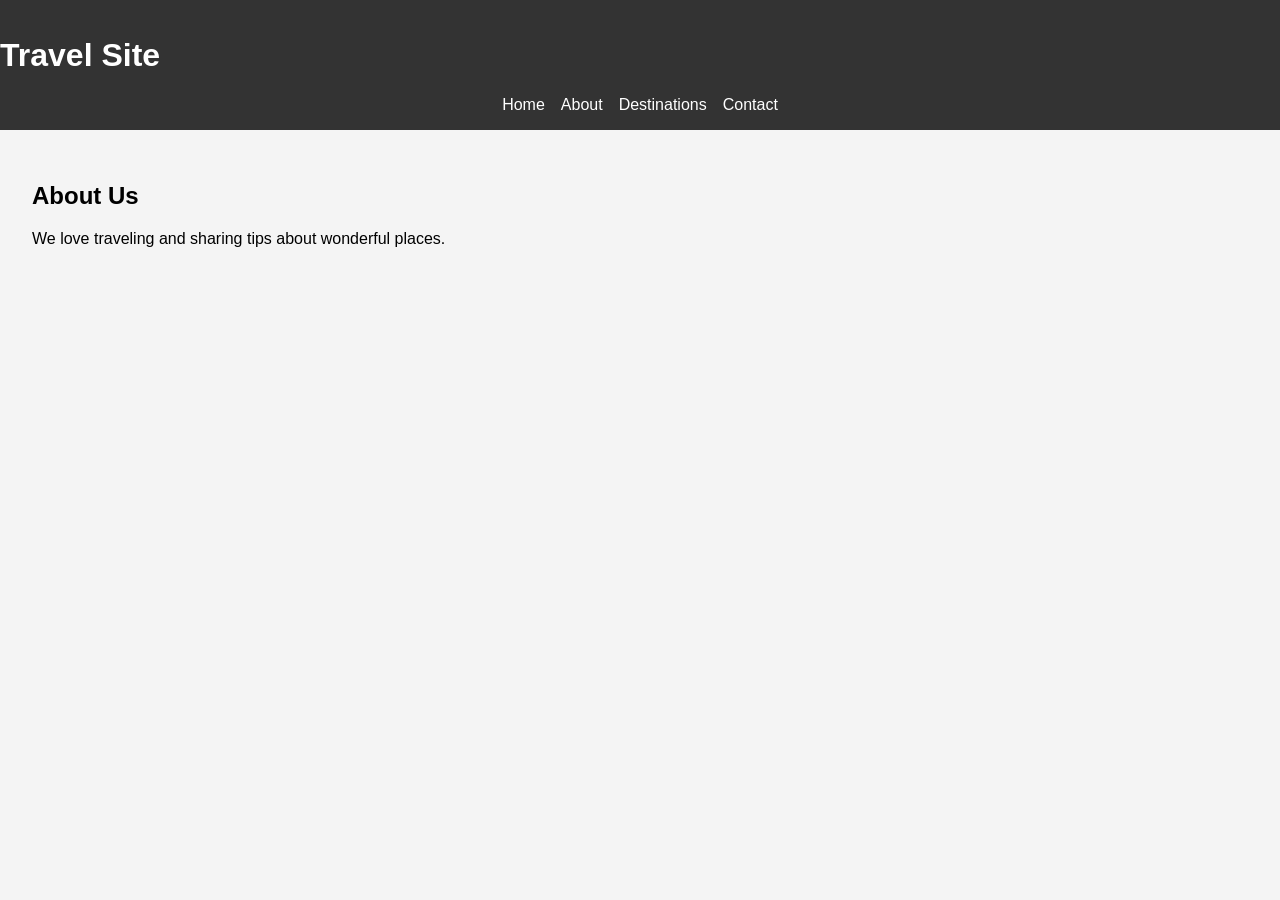
==== about.html @ 4db591f1 "Add basic travel website pages and assets" ====
<!DOCTYPE html>
<html lang="en">
<head>
    <meta charset="UTF-8">
    <meta name="viewport" content="width=device-width, initial-scale=1.0">
    <title>Travel Site - About</title>
    <link rel="stylesheet" href="style.css">
</head>
<body>
    <header>
        <h1>Travel Site</h1>
        <nav>
            <ul>
                <li><a href="index.html">Home</a></li>
                <li><a href="about.html">About</a></li>
                <li><a href="destinations.html">Destinations</a></li>
                <li><a href="contact.html">Contact</a></li>
            </ul>
        </nav>
    </header>

    <main>
        <h2>About Us</h2>
        <p>We love traveling and sharing tips about wonderful places.</p>
    </main>

    <script src="script.js"></script>
</body>
</html>
---- style.css ----
body {
    font-family: Arial, sans-serif;
    margin: 0;
    padding: 0;
    background-color: #f4f4f4;
}

header {
    background-color: #333;
    color: #fff;
    padding: 1em 0;
}

nav ul {
    list-style: none;
    margin: 0;
    padding: 0;
    display: flex;
    gap: 1em;
    justify-content: center;
}

nav a {
    color: #fff;
    text-decoration: none;
}

main {
    padding: 2em;
}
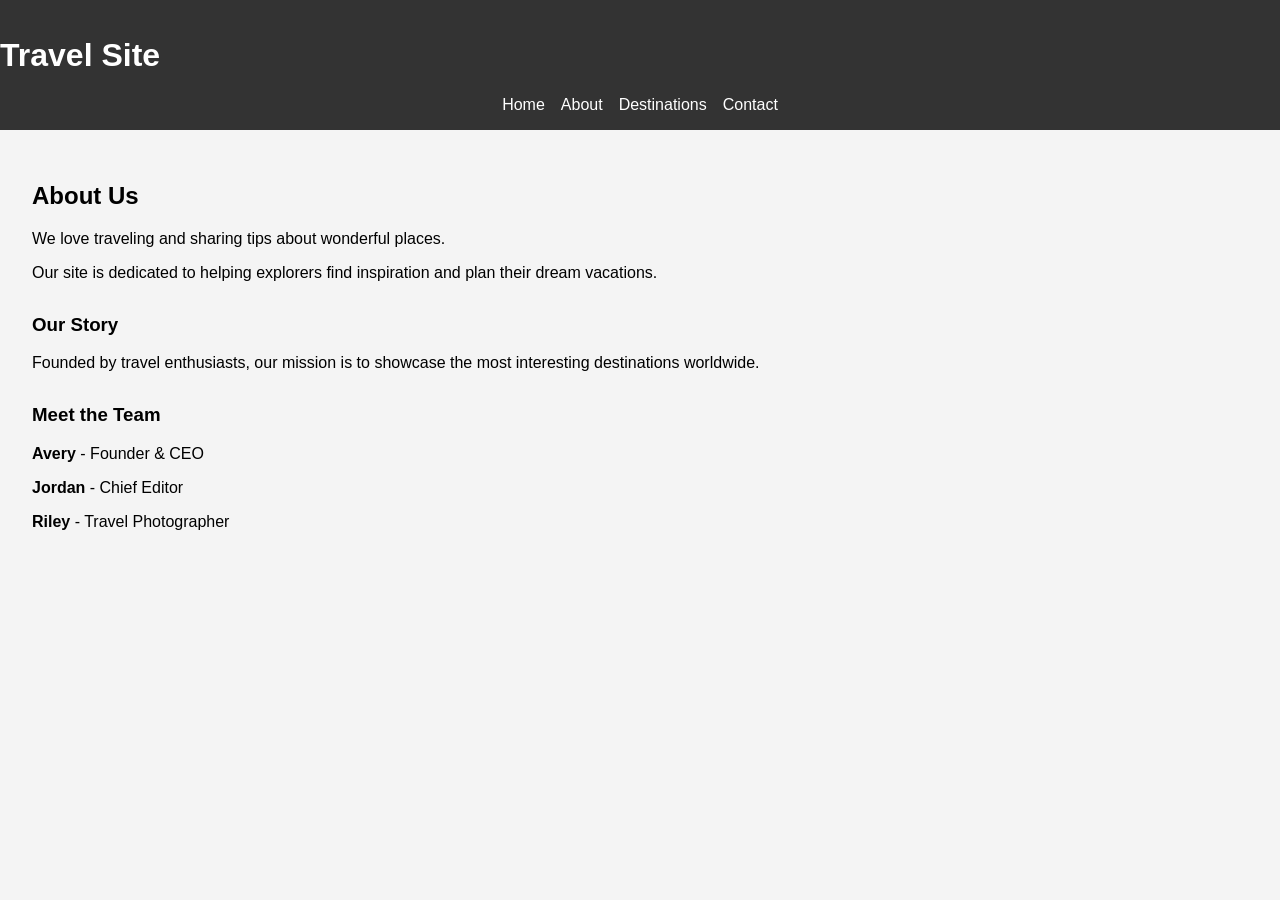
==== commit cf794bfa: "Add example content sections" ====
--- a/about.html
+++ b/about.html
@@ -20,8 +20,25 @@
     </header>
 
     <main>
-        <h2>About Us</h2>
-        <p>We love traveling and sharing tips about wonderful places.</p>
+        <section class="about-overview">
+            <h2>About Us</h2>
+            <p>We love traveling and sharing tips about wonderful places.</p>
+            <p>Our site is dedicated to helping explorers find inspiration and plan their dream vacations.</p>
+        </section>
+
+        <section class="our-story">
+            <h3>Our Story</h3>
+            <p>Founded by travel enthusiasts, our mission is to showcase the most interesting destinations worldwide.</p>
+        </section>
+
+        <section class="team">
+            <h3>Meet the Team</h3>
+            <ul class="team-list">
+                <li><strong>Avery</strong> - Founder &amp; CEO</li>
+                <li><strong>Jordan</strong> - Chief Editor</li>
+                <li><strong>Riley</strong> - Travel Photographer</li>
+            </ul>
+        </section>
     </main>
 
     <script src="script.js"></script>
--- a/style.css
+++ b/style.css
@@ -28,3 +28,40 @@
 main {
     padding: 2em;
 }
+
+section {
+    margin-bottom: 2em;
+}
+
+.destination-list,
+.team-list {
+    list-style: none;
+    padding: 0;
+}
+
+.destination-list li,
+.team-list li {
+    margin-bottom: 1em;
+}
+
+form {
+    display: flex;
+    flex-direction: column;
+    gap: 0.5em;
+    max-width: 400px;
+}
+
+input,
+textarea {
+    padding: 0.5em;
+    font-size: 1em;
+}
+
+button {
+    padding: 0.5em 1em;
+    font-size: 1em;
+    background-color: #333;
+    color: #fff;
+    border: none;
+    cursor: pointer;
+}
